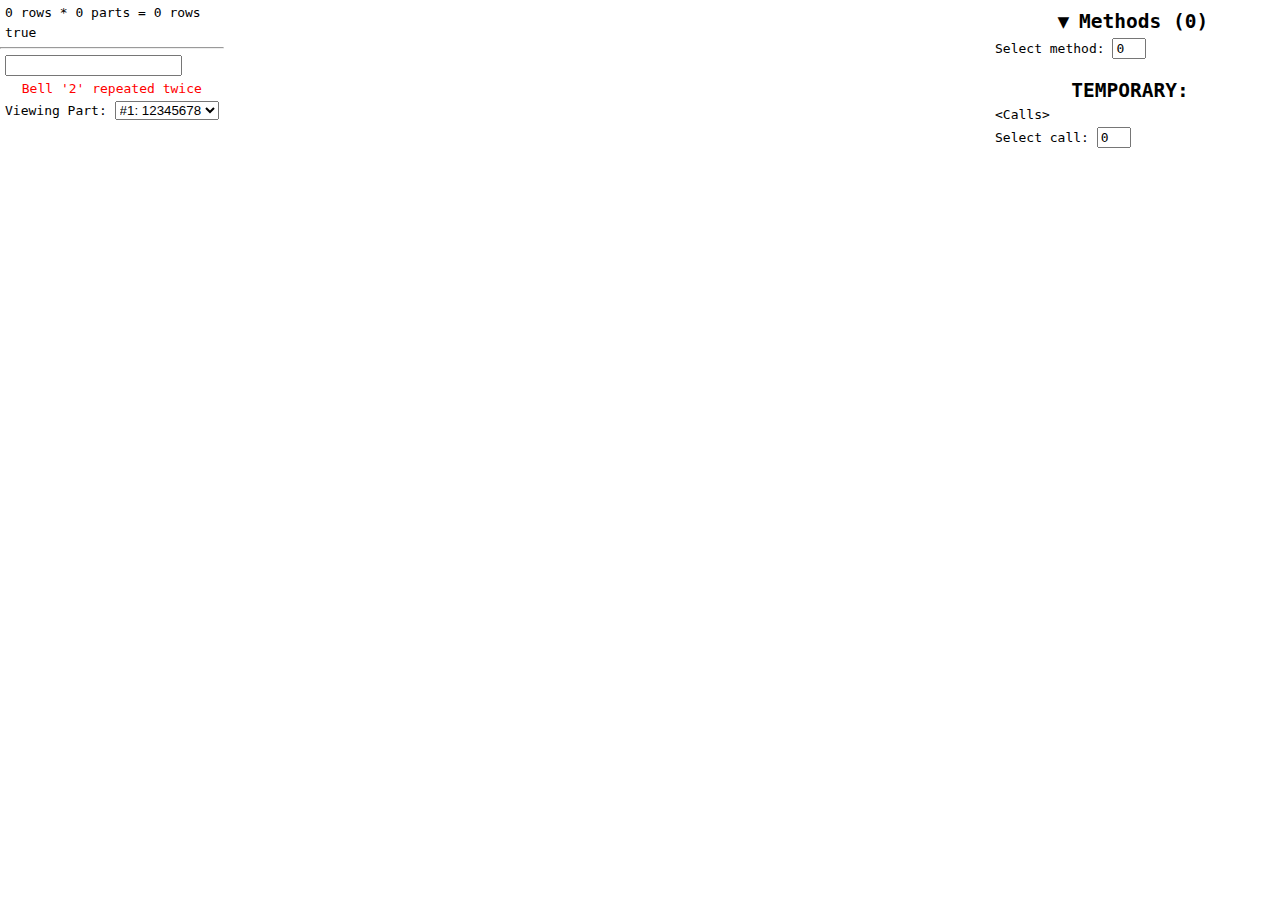
==== www/index.html @ 5685e248 "Add drop-down UI to the method box" ====
<!DOCTYPE html>
<html style="margin: 0; width: 100%; height: 100%">
    <head>
        <title>Composing Program</title>
        <meta content="text/html;charset=utf-8" http-equiv="Content-Type"/>
        <script src="cookies.js"></script>
        <script src="colors.js"></script>
        <link rel="stylesheet" href="style.css">
    </head>
    <body>
        <!-- Note the usage of `type=module` here as this is an ES6 module -->
        <script type="module">
            import { Comp, default as init } from './proj.js';

            async function run() {
                await init('./proj_bg.wasm');
                window.Comp = Comp;
                start();
            }
            run();
        </script>
        <script>
            // Callback used by all collapse buttons
            function collapse(e) {
                // Replace the '-fold' at the end of the ID with '-area'
                const trimmed_id = e.id.slice(0, -"-fold".length);
                const selector = `${trimmed_id}-area`;
                // Find the element with this ID, returning and warning if it doesn't exist
                const fold_area = document.getElementById(selector);
                if (!fold_area) {
                    console.warn(`No elements found with selector "${selector}"`);
                    return;
                }
                // Update the state of this switch and the fold area
                const is_collapsed = fold_area.style.display === "none";
                e.innerText = is_collapsed ? "▼" : "▶";
                fold_area.style.display = is_collapsed ? "block" : "none";
            }
        </script>

        <!-- Main canvas -->
        <canvas id="comp-canvas"></canvas>

        <!-- Top-left HUD -->
        <div class="top-left-hud">
            <!-- Summary -->
            <p><span id="part-len">0</span> rows * <span
                id="num-parts">0</span> parts = <span id="num-rows">0</span> rows</p>
            <p><span id="falseness-info">true</span></p>

            <!-- Part Heads -->
            <hr/>
            <p><input id="part-head-input"></input></p>
            <p id="part-head-message" class="parse-err">Bell '2' repeated twice</p>
            <p>Viewing Part: <select name="part-head" id="part-head">
                <!-- The part heads are filled in only when the wasm is loaded, which is far enough
                     after page load to cause jank, so we fill this with a sensible default so that
                     hopefully the jank is less noticeable. -->
                <option value="0">#1: 12345678</option>
            </select></p>
        </div>

        <!-- Transpose box -->
        <div id="transpose-box">
            <p><input id="transpose-input"></input></p>
            <p id="transpose-message" class="parse-err">Bell '2' repeated twice</p>
        </div>

        <!-- Right sidebar -->
        <div id="right-sidebar">
            <div class="sidebar-box">
                <h2><span class="fold-button"
                         id="method-box-fold"
                         onclick="collapse(this);"
                    >▼</span>Methods (<span id="num-methods">0</span>)</h2>
                <div id="method-box-area">
                    <div id="method-list">
                        <!-- Method entries will go here -->
                    </div>
                    <p>Select method: <input id="selected-method"
                                           style="width: 2em;"
                                           type="number"
                                           value="0"
                                           min="0"/></p>
                </div>
            </div>

            <div class="sidebar-box">
                <h2 style="margin-top: 0; text-align: center;">TEMPORARY:</h2>

                <p id="call-readout">&lt;Calls&gt;</p>

                <p>Select call: <input id="selected-call"
                    style="width: 2em;" type="number" value="0" min="-1"></input>
                </p>
            </div>
        </div>

        <!-- Templates (i.e. HTML trees which will get cloned and populated with data to generate
             the sidebar).  These are very reminiscent of templates from Vue or React except that
             the interactions we require are very simple and are easier managed without a
             library. -->
        <div style="display: none;" id="templates">
            <!-- Template for a single method entry -->
            <div id="template-method-entry">
                <!-- Title bar: Shorthand & name on the left -->
                <p><span class="fold-button"
                         id="method-info-fold"
                         onclick="collapse(this);">▶</span>(<span id="shorthand">B</span>)
                    <span id="name">Bristol</span>
                    <!-- row counter/delete on the right -->
                    <span style="float: right;">
                        <span id="row-count" style="display: none;">0 rows</span>
                        <span id="delete-button"
                              style="color: #0000ff; text-decoration: underline; cursor: pointer;"
                        >remove</span>
                    </span>
                </p>
                <!-- Fold out section (hidden by default) -->
                <div class="method-fold-out" id="method-info-area" style="display: none;">
                    <table style="width: 100%;">
                        <tr>
                            <td style="display: flex; flex-direction: row;">
                                <input id="shorthand-input"
                                       value="V"
                                       placeholder="Sym"
                                       style="width: 2em; margin-right: 5px;" />
                                <input id="name-input"
                                       placeholder="Name"
                                       value="Deva"
                                       style="width: 12em; flex: 1;" />
                            </td>
                        </tr>
                        <tr>
                            <td style="display: flex; flex-direction: row;">
                                <input id="place-notation-input"
                                       value="<PLACE NOTATION>"
                                       placeholder="Place Notation"
                                       style="flex: 1;"
                                       disabled />
                            </td>
                        </tr>
                    </table>
                </div>
            </div>
        </div>

        <!-- Load the main JS script after the rest of the document has loaded.  We do this so that
             we can initialise references to the HTML elements as global constants for the JS code
             to re-use. -->
        <script src="index.js"></script>
    </body>
</html>
---- www/style.css ----
/* document-wide styles */

body {
    margin: 0px;
    font-family: monospace;
}

h1, h2 {
    text-align: center;
    margin: 0 0 5px 0;
}

p {
    margin: 5px;
}

input {
    font-family: inherit;
    font-size: inherit;
}

.parse-err {
    text-align: center;
    color: red;
}

.fold-button {
    padding: 0 0.5em 0 0.3em;
    cursor: pointer;
}

/* One-off styles */

#comp-canvas {
    position: absolute;
    left: 0;
    top: 0;
    width: 100%;
    height: 100%;
    margin: 0;
}

.top-left-hud {
    position: absolute;
    top: 0;
    left: 0;
    background: #ffffffee;
    border-radius: 0 0 5px 0;
    font-family: monospace;
}

#transpose-box {
    position: absolute;
    top: 100px;
    left: 100px;
    background: #ffffffee;
    border-radius: 5px;
    font-family: monospace;
    display: none;
}

#right-sidebar {
    min-width: 300px;
    position: absolute;
    right: 0px;
    top: 0px;
}

.sidebar-box {
    background: #ffffffee;
    border-radius: 5px;
    font-family: monospace;
    margin: 5px;
    padding: 5px;
}

.method-fold-out {
    margin-left: 10px;
    border-left: 2px solid black;
    padding-left: 4px;
}
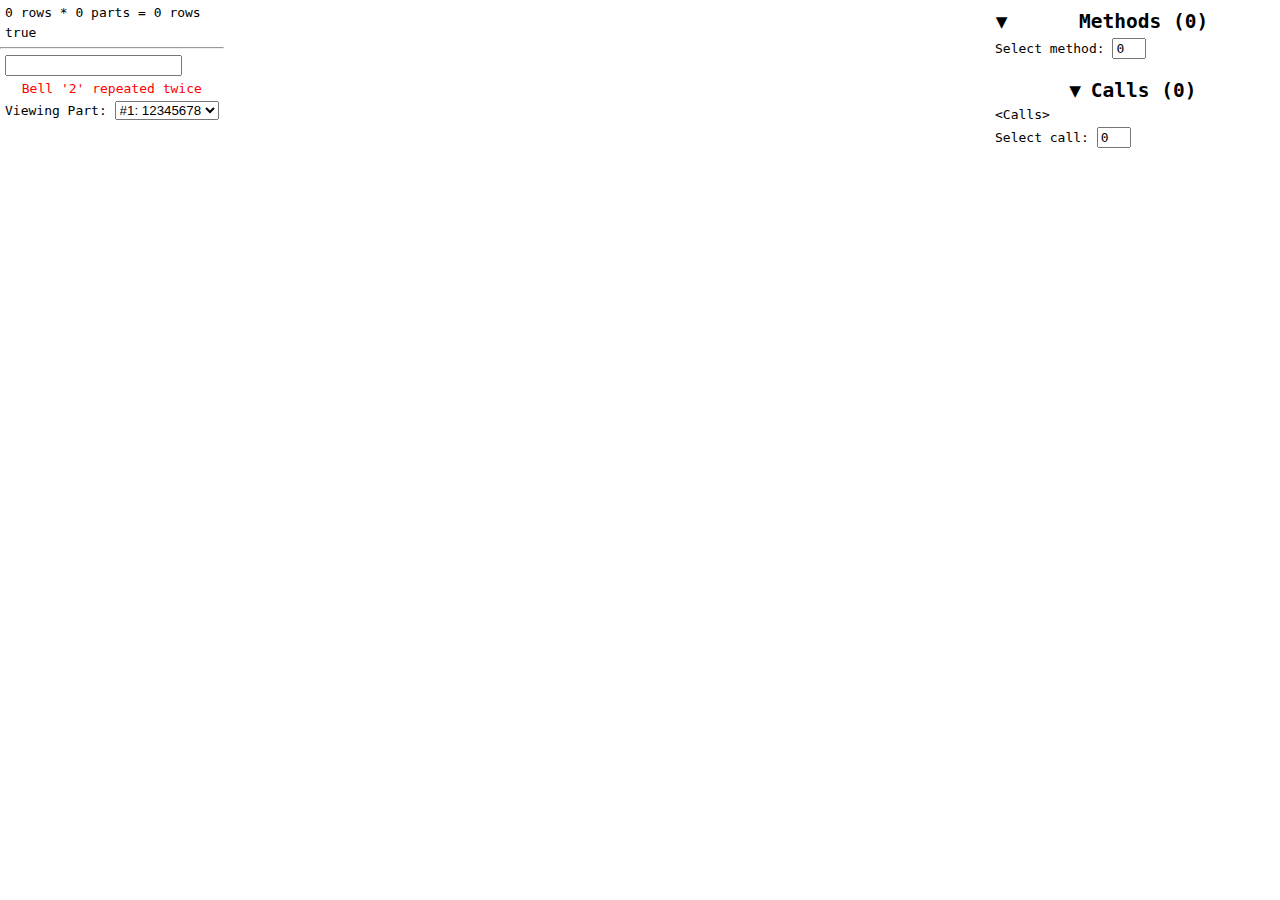
==== commit ebbedf72: "Update method names when the user types" ====
--- a/www/index.html
+++ b/www/index.html
@@ -19,24 +19,6 @@
             }
             run();
         </script>
-        <script>
-            // Callback used by all collapse buttons
-            function collapse(e) {
-                // Replace the '-fold' at the end of the ID with '-area'
-                const trimmed_id = e.id.slice(0, -"-fold".length);
-                const selector = `${trimmed_id}-area`;
-                // Find the element with this ID, returning and warning if it doesn't exist
-                const fold_area = document.getElementById(selector);
-                if (!fold_area) {
-                    console.warn(`No elements found with selector "${selector}"`);
-                    return;
-                }
-                // Update the state of this switch and the fold area
-                const is_collapsed = fold_area.style.display === "none";
-                e.innerText = is_collapsed ? "▼" : "▶";
-                fold_area.style.display = is_collapsed ? "block" : "none";
-            }
-        </script>
 
         <!-- Main canvas -->
         <canvas id="comp-canvas"></canvas>
@@ -52,6 +34,9 @@
             <hr/>
             <p><input id="part-head-input"></input></p>
             <p id="part-head-message" class="parse-err">Bell '2' repeated twice</p>
+            <p id="part-head-group-message"
+               class="parse-err"
+               style="display: none;">Parts don't form a group.</p>
             <p>Viewing Part: <select name="part-head" id="part-head">
                 <!-- The part heads are filled in only when the wasm is loaded, which is far enough
                      after page load to cause jank, so we fill this with a sensible default so that
@@ -70,29 +55,37 @@
         <div id="right-sidebar">
             <div class="sidebar-box">
                 <h2><span class="fold-button"
-                         id="method-box-fold"
-                         onclick="collapse(this);"
-                    >▼</span>Methods (<span id="num-methods">0</span>)</h2>
+                          style="float: left;"
+                          id="method-box-fold"
+                    >▼</span><span>Methods (<span id="num-methods">0</span>)</span></h2>
                 <div id="method-box-area">
                     <div id="method-list">
                         <!-- Method entries will go here -->
                     </div>
                     <p>Select method: <input id="selected-method"
-                                           style="width: 2em;"
-                                           type="number"
-                                           value="0"
-                                           min="0"/></p>
+                                             style="width: 2em;"
+                                             type="number"
+                                             value="0"
+                                             min="0"/></p>
                 </div>
             </div>
 
             <div class="sidebar-box">
-                <h2 style="margin-top: 0; text-align: center;">TEMPORARY:</h2>
+                <h2><span class="fold-button"
+                          id="call-box-fold"
+                    >▼</span>Calls (<span id="num-calls">0</span>)</h2>
+                <div id="call-box-area">
+                    <p id="call-readout">&lt;Calls&gt;</p>
 
-                <p id="call-readout">&lt;Calls&gt;</p>
-
-                <p>Select call: <input id="selected-call"
-                    style="width: 2em;" type="number" value="0" min="-1"></input>
-                </p>
+                    <p>Select call:
+                        <input id="selected-call"
+                               style="width: 2em;"
+                               type="number"
+                               value="0"
+                               min="-1"
+                        ></input>
+                    </p>
+                </div>
             </div>
         </div>
 
@@ -105,8 +98,7 @@
             <div id="template-method-entry">
                 <!-- Title bar: Shorthand & name on the left -->
                 <p><span class="fold-button"
-                         id="method-info-fold"
-                         onclick="collapse(this);">▶</span>(<span id="shorthand">B</span>)
+                         id="method-info-fold-btn">▶</span>(<span id="shorthand">B</span>)
                     <span id="name">Bristol</span>
                     <!-- row counter/delete on the right -->
                     <span style="float: right;">
@@ -117,7 +109,7 @@
                     </span>
                 </p>
                 <!-- Fold out section (hidden by default) -->
-                <div class="method-fold-out" id="method-info-area" style="display: none;">
+                <div class="method-fold-out" id="method-info-area">
                     <table style="width: 100%;">
                         <tr>
                             <td style="display: flex; flex-direction: row;">
@@ -128,7 +120,7 @@
                                 <input id="name-input"
                                        placeholder="Name"
                                        value="Deva"
-                                       style="width: 12em; flex: 1;" />
+                                       style="flex: 1;" />
                             </td>
                         </tr>
                         <tr>
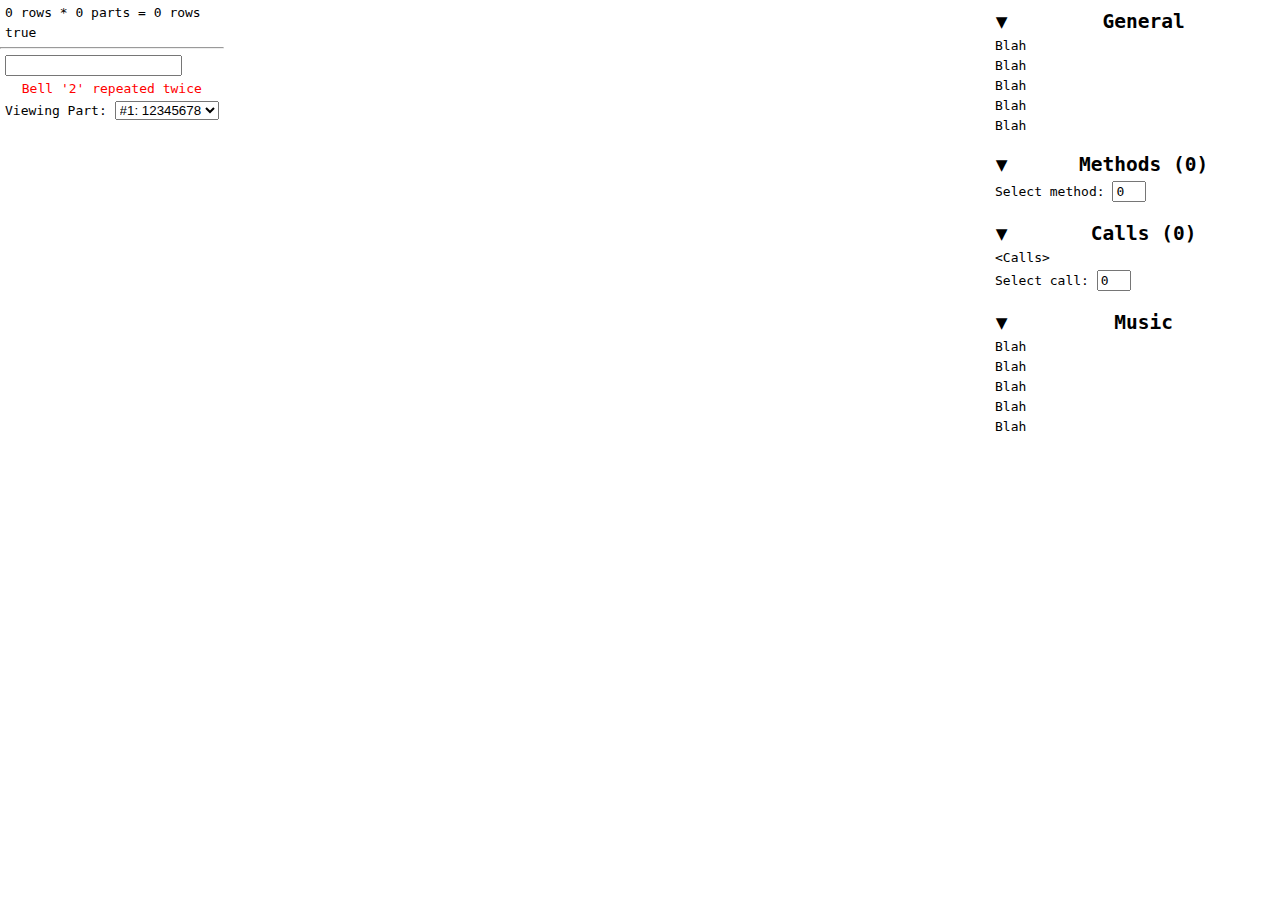
==== commit 7c9169ce: "Add placeholder boxes to the sidebar" ====
--- a/www/index.html
+++ b/www/index.html
@@ -53,12 +53,28 @@
 
         <!-- Right sidebar -->
         <div id="right-sidebar">
+            <!-- General -->
             <div class="sidebar-box">
                 <h2><span class="fold-button"
                           style="float: left;"
-                          id="method-box-fold"
-                    >▼</span><span>Methods (<span id="num-methods">0</span>)</span></h2>
-                <div id="method-box-area">
+                          id="general-box-fold"
+                    >▼</span>General</h2>
+                <div id="general-box-area">
+                    <p>Blah</p>
+                    <p>Blah</p>
+                    <p>Blah</p>
+                    <p>Blah</p>
+                    <p>Blah</p>
+                </div>
+            </div>
+
+            <!-- Methods -->
+            <div class="sidebar-box">
+                <h2><span class="fold-button"
+                          style="float: left;"
+                          id="methods-box-fold"
+                    >▼</span>Methods (<span id="num-methods">0</span>)</h2>
+                <div id="methods-box-area">
                     <div id="method-list">
                         <!-- Method entries will go here -->
                     </div>
@@ -70,11 +86,13 @@
                 </div>
             </div>
 
+            <!-- Calls -->
             <div class="sidebar-box">
                 <h2><span class="fold-button"
-                          id="call-box-fold"
+                          style="float: left;"
+                          id="calls-box-fold"
                     >▼</span>Calls (<span id="num-calls">0</span>)</h2>
-                <div id="call-box-area">
+                <div id="calls-box-area">
                     <p id="call-readout">&lt;Calls&gt;</p>
 
                     <p>Select call:
@@ -85,6 +103,21 @@
                                min="-1"
                         ></input>
                     </p>
+                </div>
+            </div>
+
+            <!-- Music -->
+            <div class="sidebar-box">
+                <h2><span class="fold-button"
+                          style="float: left;"
+                          id="music-box-fold"
+                    >▼</span>Music</h2>
+                <div id="music-box-area">
+                    <p>Blah</p>
+                    <p>Blah</p>
+                    <p>Blah</p>
+                    <p>Blah</p>
+                    <p>Blah</p>
                 </div>
             </div>
         </div>
--- a/www/style.css
+++ b/www/style.css
@@ -64,6 +64,8 @@
     position: absolute;
     right: 0px;
     top: 0px;
+    height: 100%;
+    overflow-y: auto;
 }
 
 .sidebar-box {
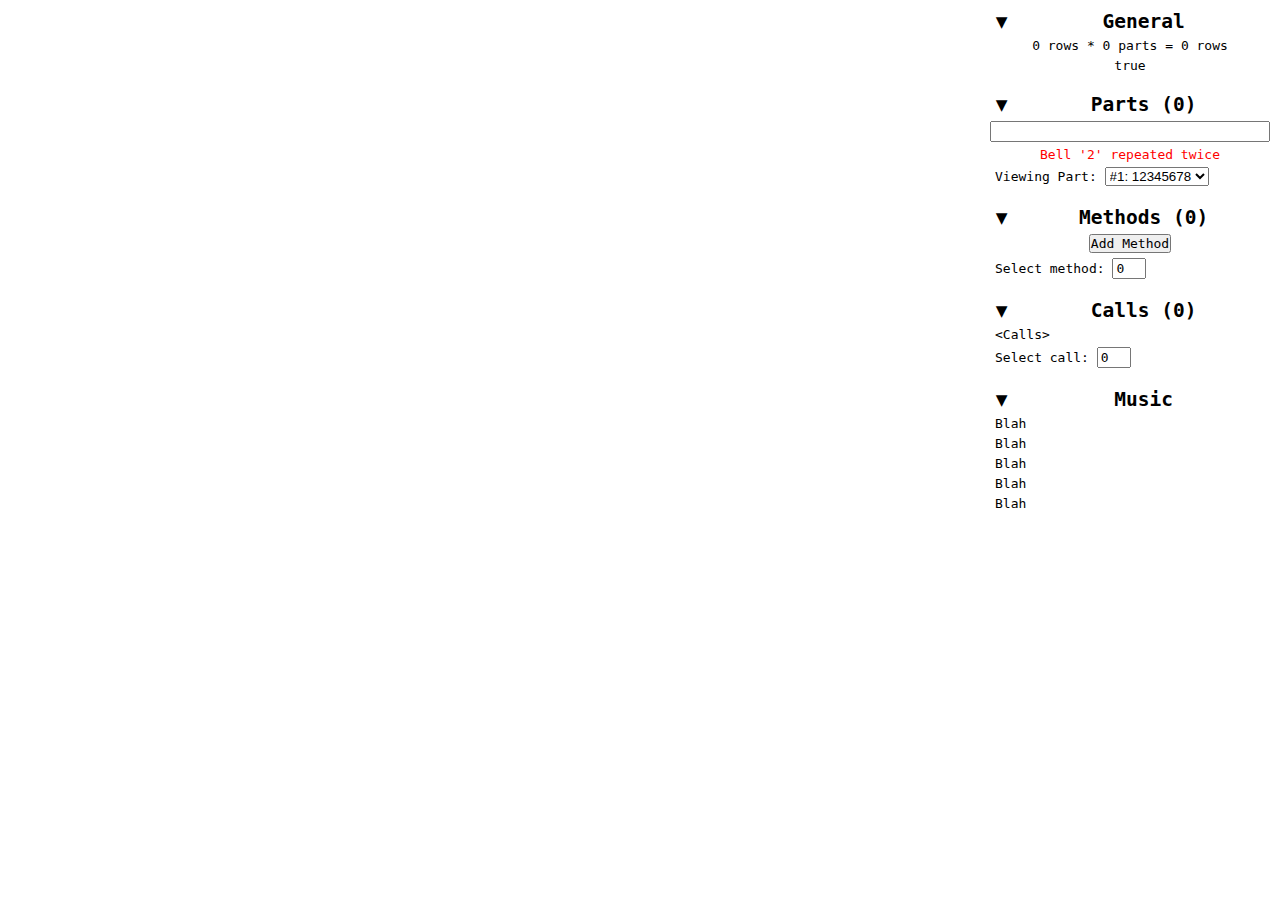
==== commit 8c58df1a: "Allow user to edit and add methods" ====
--- a/www/index.html
+++ b/www/index.html
@@ -2,18 +2,18 @@
 <html style="margin: 0; width: 100%; height: 100%">
     <head>
         <title>Composing Program</title>
-        <meta content="text/html;charset=utf-8" http-equiv="Content-Type"/>
+        <meta content="text/html;charset=utf-8" http-equiv="Content-Type" />
         <script src="cookies.js"></script>
         <script src="colors.js"></script>
-        <link rel="stylesheet" href="style.css">
+        <link rel="stylesheet" href="style.css" />
     </head>
     <body>
         <!-- Note the usage of `type=module` here as this is an ES6 module -->
         <script type="module">
-            import { Comp, default as init } from './proj.js';
+            import { Comp, default as init } from "./proj.js";
 
             async function run() {
-                await init('./proj_bg.wasm');
+                await init("./proj_bg.wasm");
                 window.Comp = Comp;
                 start();
             }
@@ -23,31 +23,9 @@
         <!-- Main canvas -->
         <canvas id="comp-canvas"></canvas>
 
-        <!-- Top-left HUD -->
-        <div class="top-left-hud">
-            <!-- Summary -->
-            <p><span id="part-len">0</span> rows * <span
-                id="num-parts">0</span> parts = <span id="num-rows">0</span> rows</p>
-            <p><span id="falseness-info">true</span></p>
-
-            <!-- Part Heads -->
-            <hr/>
-            <p><input id="part-head-input"></input></p>
-            <p id="part-head-message" class="parse-err">Bell '2' repeated twice</p>
-            <p id="part-head-group-message"
-               class="parse-err"
-               style="display: none;">Parts don't form a group.</p>
-            <p>Viewing Part: <select name="part-head" id="part-head">
-                <!-- The part heads are filled in only when the wasm is loaded, which is far enough
-                     after page load to cause jank, so we fill this with a sensible default so that
-                     hopefully the jank is less noticeable. -->
-                <option value="0">#1: 12345678</option>
-            </select></p>
-        </div>
-
         <!-- Transpose box -->
         <div id="transpose-box">
-            <p><input id="transpose-input"></input></p>
+            <p><input id="transpose-input" /></p>
             <p id="transpose-message" class="parse-err">Bell '2' repeated twice</p>
         </div>
 
@@ -55,63 +33,97 @@
         <div id="right-sidebar">
             <!-- General -->
             <div class="sidebar-box">
-                <h2><span class="fold-button"
-                          style="float: left;"
-                          id="general-box-fold"
-                    >▼</span>General</h2>
+                <h2>
+                    <span class="fold-button" style="float: left" id="general-box-fold">▼</span
+                    >General
+                </h2>
                 <div id="general-box-area">
-                    <p>Blah</p>
-                    <p>Blah</p>
-                    <p>Blah</p>
-                    <p>Blah</p>
-                    <p>Blah</p>
+                    <p style="text-align: center">
+                        <span id="part-len">0</span> rows * <span id="num-parts">0</span> parts =
+                        <span id="num-rows">0</span> rows
+                    </p>
+                    <p style="text-align: center"><span id="falseness-info">true</span></p>
+                </div>
+            </div>
+
+            <!-- General -->
+            <div class="sidebar-box">
+                <h2>
+                    <span class="fold-button" style="float: left" id="partheads-box-fold">▼</span
+                    >Parts (<span id="part-head-count">0</span>)
+                </h2>
+                <div id="partheads-box-area">
+                    <!-- Part Heads -->
+                    <div class="flex-row"><input id="part-head-input" style="flex: 1" /></div>
+                    <p id="part-head-message" class="parse-err">Bell '2' repeated twice</p>
+                    <p id="part-head-group-message" class="parse-err" style="display: none">
+                        Parts don't form a group.
+                    </p>
+                    <p>
+                        Viewing Part:
+                        <select name="part-head" id="part-head">
+                            <!-- The part heads are filled in only when the wasm is loaded, which is far enough
+                     after page load to cause jank, so we fill this with a sensible default so that
+                     hopefully the jank is less noticeable. -->
+                            <option value="0">#1: 12345678</option>
+                        </select>
+                    </p>
                 </div>
             </div>
 
             <!-- Methods -->
             <div class="sidebar-box">
-                <h2><span class="fold-button"
-                          style="float: left;"
-                          id="methods-box-fold"
-                    >▼</span>Methods (<span id="num-methods">0</span>)</h2>
+                <h2>
+                    <span class="fold-button" style="float: left" id="methods-box-fold">▼</span
+                    >Methods (<span id="num-methods">0</span>)
+                </h2>
                 <div id="methods-box-area">
                     <div id="method-list">
                         <!-- Method entries will go here -->
                     </div>
-                    <p>Select method: <input id="selected-method"
-                                             style="width: 2em;"
-                                             type="number"
-                                             value="0"
-                                             min="0"/></p>
+                    <p style="text-align: center">
+                        <button type="button" id="add-method">Add Method</button>
+                    </p>
+                    <p>
+                        Select method:
+                        <input
+                            id="selected-method"
+                            style="width: 2em"
+                            type="number"
+                            value="0"
+                            min="0"
+                        />
+                    </p>
                 </div>
             </div>
 
             <!-- Calls -->
             <div class="sidebar-box">
-                <h2><span class="fold-button"
-                          style="float: left;"
-                          id="calls-box-fold"
-                    >▼</span>Calls (<span id="num-calls">0</span>)</h2>
+                <h2>
+                    <span class="fold-button" style="float: left" id="calls-box-fold">▼</span>Calls
+                    (<span id="num-calls">0</span>)
+                </h2>
                 <div id="calls-box-area">
                     <p id="call-readout">&lt;Calls&gt;</p>
 
-                    <p>Select call:
-                        <input id="selected-call"
-                               style="width: 2em;"
-                               type="number"
-                               value="0"
-                               min="-1"
-                        ></input>
+                    <p>
+                        Select call:
+                        <input
+                            id="selected-call"
+                            style="width: 2em"
+                            type="number"
+                            value="0"
+                            min="-1"
+                        />
                     </p>
                 </div>
             </div>
 
             <!-- Music -->
             <div class="sidebar-box">
-                <h2><span class="fold-button"
-                          style="float: left;"
-                          id="music-box-fold"
-                    >▼</span>Music</h2>
+                <h2>
+                    <span class="fold-button" style="float: left" id="music-box-fold">▼</span>Music
+                </h2>
                 <div id="music-box-area">
                     <p>Blah</p>
                     <p>Blah</p>
@@ -119,53 +131,74 @@
                     <p>Blah</p>
                     <p>Blah</p>
                 </div>
+            </div>
+        </div>
+
+        <!-- Method editing box -->
+        <div class="overlay-outer">
+            <div class="overlay-center" id="method-edit-box" style="display: none">
+                <h2>Editing Method</h2>
+                <div class="flex-row">
+                    <input id="method-edit-shorthand" placeholder="Shorthand" style="width: 6em" />
+                    <input
+                        id="method-edit-name"
+                        placeholder="Name"
+                        style="margin: 0 5px 0 5px; flex: 1"
+                    />
+                    <select name="method-stage" id="method-edit-stage" disabled>
+                        <option value="8">Major</option>
+                    </select>
+                </div>
+                <div class="flex-row">
+                    <input
+                        id="method-edit-pn-input"
+                        placeholder="Place Notation"
+                        style="min-width: 30em; flex: 1"
+                    />
+                </div>
+                <p id="method-edit-pn-message" class="parse-err">Some error!</p>
+                <p style="text-align: center">
+                    <button type="button" onclick="exit_method_edit()">Cancel</button>
+                    <button id="method-edit-save" type="button">Save</button>
+                </p>
             </div>
         </div>
 
         <!-- Templates (i.e. HTML trees which will get cloned and populated with data to generate
              the sidebar).  These are very reminiscent of templates from Vue or React except that
-             the interactions we require are very simple and are easier managed without a
-             library. -->
-        <div style="display: none;" id="templates">
+             the interactions we require are very simple and are managed more easily without
+             external libraries. -->
+        <div style="display: none" id="templates">
             <!-- Template for a single method entry -->
             <div id="template-method-entry">
                 <!-- Title bar: Shorthand & name on the left -->
-                <p><span class="fold-button"
-                         id="method-info-fold-btn">▶</span>(<span id="shorthand">B</span>)
+                <p>
+                    <span class="fold-button" id="method-info-fold-btn">▶</span>(<span
+                        id="shorthand"
+                        >B</span
+                    >)
                     <span id="name">Bristol</span>
                     <!-- row counter/delete on the right -->
-                    <span style="float: right;">
-                        <span id="row-count" style="display: none;">0 rows</span>
-                        <span id="delete-button"
-                              style="color: #0000ff; text-decoration: underline; cursor: pointer;"
-                        >remove</span>
+                    <span style="float: right">
+                        <span id="row-count" style="display: none">0 rows</span>
+                        <span id="buttons">
+                            <span id="edit-button" class="link-button">edit</span>
+                            <span id="delete-button" class="link-button">del</span>
+                        </span>
                     </span>
                 </p>
                 <!-- Fold out section (hidden by default) -->
                 <div class="method-fold-out" id="method-info-area">
-                    <table style="width: 100%;">
-                        <tr>
-                            <td style="display: flex; flex-direction: row;">
-                                <input id="shorthand-input"
-                                       value="V"
-                                       placeholder="Sym"
-                                       style="width: 2em; margin-right: 5px;" />
-                                <input id="name-input"
-                                       placeholder="Name"
-                                       value="Deva"
-                                       style="flex: 1;" />
-                            </td>
-                        </tr>
-                        <tr>
-                            <td style="display: flex; flex-direction: row;">
-                                <input id="place-notation-input"
-                                       value="<PLACE NOTATION>"
-                                       placeholder="Place Notation"
-                                       style="flex: 1;"
-                                       disabled />
-                            </td>
-                        </tr>
-                    </table>
+                    <div class="flex-row">
+                        <input
+                            id="shorthand-input"
+                            value="V"
+                            placeholder="Sym"
+                            style="width: 2em; margin-right: 5px"
+                        />
+                        <input id="name-input" placeholder="Name" value="Deva" style="flex: 1" />
+                    </div>
+                    <p id="place-notation-input">&lt;Place Notation&gt;</p>
                 </div>
             </div>
         </div>
--- a/www/style.css
+++ b/www/style.css
@@ -5,7 +5,8 @@
     font-family: monospace;
 }
 
-h1, h2 {
+h1,
+h2 {
     text-align: center;
     margin: 0 0 5px 0;
 }
@@ -14,9 +15,14 @@
     margin: 5px;
 }
 
-input {
+input,
+button {
     font-family: inherit;
     font-size: inherit;
+}
+
+button {
+    padding: 0;
 }
 
 .parse-err {
@@ -27,6 +33,40 @@
 .fold-button {
     padding: 0 0.5em 0 0.3em;
     cursor: pointer;
+    /* Browsers, why?!?!!?! */
+    -webkit-user-select: none;
+    -khtml-user-select: none;
+    -moz-user-select: none;
+    -ms-user-select: none;
+    -o-user-select: none;
+    user-select: none;
+}
+
+.flex-row {
+    display: flex;
+    flex-direction: row;
+    margin: 5px 0 5px 0;
+}
+
+/* A div which is 'overlaid' over the entire screen */
+.overlay-outer {
+    position: absolute;
+    top: 0;
+    left: 0;
+    width: 100%;
+    height: 100%;
+    margin: 0;
+    display: flex;
+    justify-content: center;
+    align-items: center;
+    pointer-events: none;
+}
+
+.overlay-center {
+    pointer-events: auto;
+    background: #fffe;
+    padding: 5px;
+    border-radius: 5px;
 }
 
 /* One-off styles */
@@ -44,7 +84,7 @@
     position: absolute;
     top: 0;
     left: 0;
-    background: #ffffffee;
+    background: #fffe;
     border-radius: 0 0 5px 0;
     font-family: monospace;
 }
@@ -64,7 +104,7 @@
     position: absolute;
     right: 0px;
     top: 0px;
-    height: 100%;
+    max-height: 100%;
     overflow-y: auto;
 }
 
@@ -81,3 +121,16 @@
     border-left: 2px solid black;
     padding-left: 4px;
 }
+
+.link-button {
+    color: #0000ff;
+    text-decoration: underline;
+    cursor: pointer;
+    /* Browsers, why?!?!!?! */
+    -webkit-user-select: none;
+    -khtml-user-select: none;
+    -moz-user-select: none;
+    -ms-user-select: none;
+    -o-user-select: none;
+    user-select: none;
+}
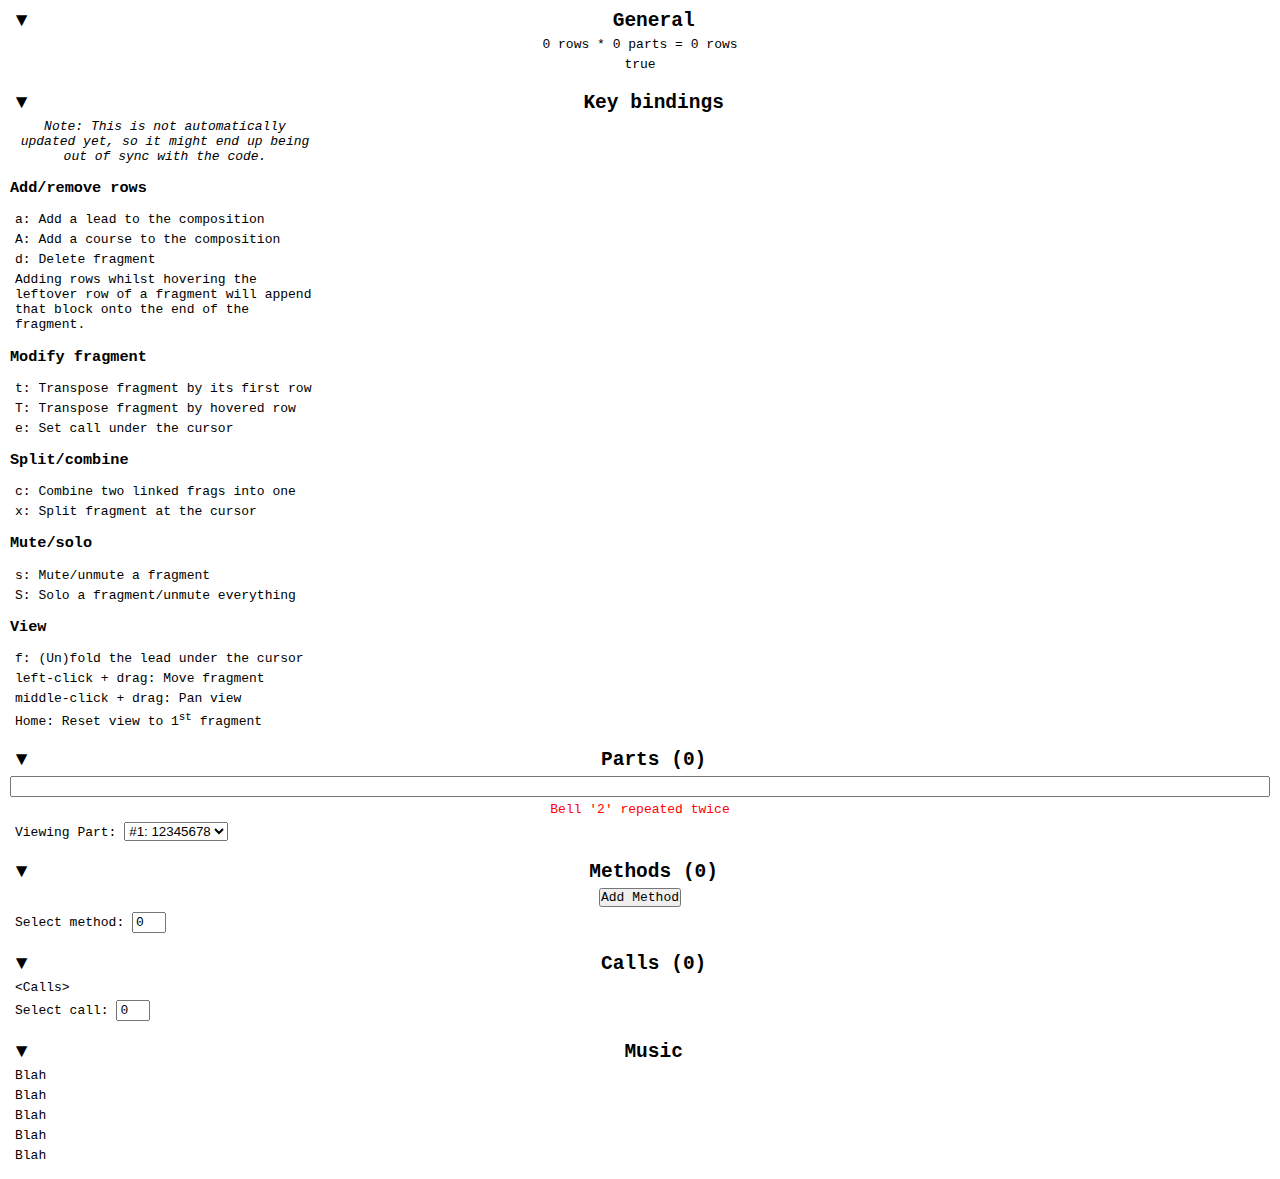
==== commit fc7ddae7: "Add types to JS imports" ====
--- a/www/index.html
+++ b/www/index.html
@@ -3,8 +3,8 @@
     <head>
         <title>Composing Program</title>
         <meta content="text/html;charset=utf-8" http-equiv="Content-Type" />
-        <script src="cookies.js"></script>
-        <script src="colors.js"></script>
+        <script src="cookies.js" type="text/javascript"></script>
+        <script src="colors.js" type="text/javascript"></script>
         <link rel="stylesheet" href="style.css" />
     </head>
     <body>
@@ -23,14 +23,8 @@
         <!-- Main canvas -->
         <canvas id="comp-canvas"></canvas>
 
-        <!-- Transpose box -->
-        <div id="transpose-box">
-            <p><input id="transpose-input" /></p>
-            <p id="transpose-message" class="parse-err">Bell '2' repeated twice</p>
-        </div>
-
-        <!-- Right sidebar -->
-        <div id="right-sidebar">
+        <!-- Sidebar -->
+        <div id="sidebar" class="sidebar">
             <!-- General -->
             <div class="sidebar-box">
                 <h2>
@@ -46,7 +40,52 @@
                 </div>
             </div>
 
-            <!-- General -->
+            <!-- Keybindings -->
+            <div class="sidebar-box">
+                <h2>
+                    <span class="fold-button" style="float: left" id="keys-box-fold">▼</span>Key
+                    bindings
+                </h2>
+                <div id="keys-box-area" style="max-width: 310px">
+                    <p style="text-align: center">
+                        <i>
+                            Note: This is not automatically updated yet, so it might end up being
+                            out of sync with the code.
+                        </i>
+                    </p>
+                    <div class="keybindings">
+                        <h3>Add/remove rows</h3>
+                        <p><code>a</code>: Add a lead to the composition</p>
+                        <p><code>A</code>: Add a course to the composition</p>
+                        <p><code>d</code>: Delete fragment</p>
+                        <p>
+                            Adding rows whilst hovering the leftover row of a fragment will append
+                            that block onto the end of the fragment.
+                        </p>
+
+                        <h3>Modify fragment</h3>
+                        <p><code>t</code>: Transpose fragment by its first row</p>
+                        <p><code>T</code>: Transpose fragment by hovered row</p>
+                        <p><code>e</code>: Set call under the cursor</p>
+
+                        <h3>Split/combine</h3>
+                        <p><code>c</code>: Combine two linked frags into one</p>
+                        <p><code>x</code>: Split fragment at the cursor</p>
+
+                        <h3>Mute/solo</h3>
+                        <p><code>s</code>: Mute/unmute a fragment</p>
+                        <p><code>S</code>: Solo a fragment/unmute everything</p>
+
+                        <h3>View</h3>
+                        <p><code>f</code>: (Un)fold the lead under the cursor</p>
+                        <p><code>left-click + drag</code>: Move fragment</p>
+                        <p><code>middle-click + drag</code>: Pan view</p>
+                        <p><code>Home</code>: Reset view to 1<sup>st</sup> fragment</p>
+                    </div>
+                </div>
+            </div>
+
+            <!-- Parts -->
             <div class="sidebar-box">
                 <h2>
                     <span class="fold-button" style="float: left" id="partheads-box-fold">▼</span
@@ -132,6 +171,12 @@
                     <p>Blah</p>
                 </div>
             </div>
+        </div>
+
+        <!-- Transpose box -->
+        <div id="transpose-box">
+            <p><input id="transpose-input" /></p>
+            <p id="transpose-message" class="parse-err">Bell '2' repeated twice</p>
         </div>
 
         <!-- Method editing box -->
